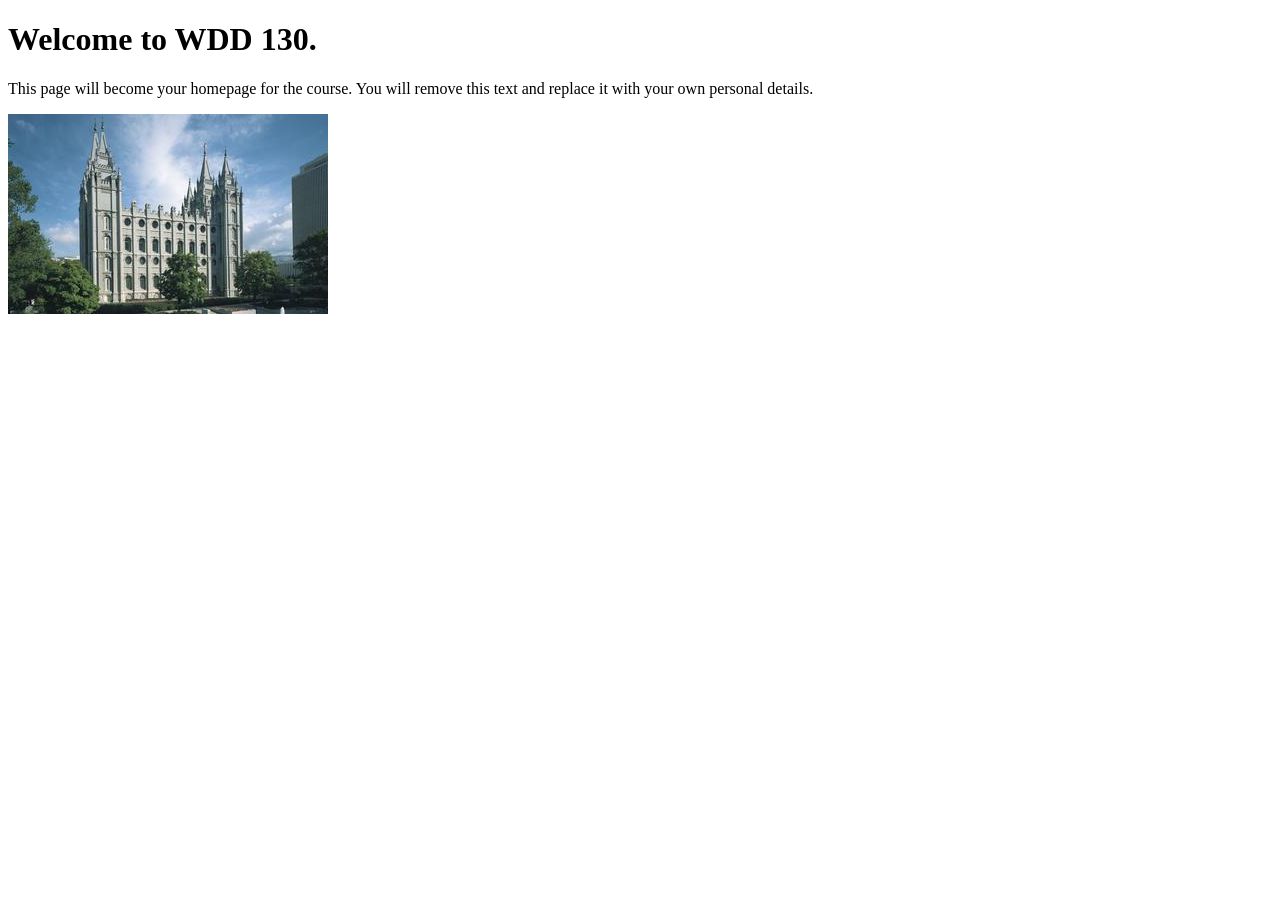
==== index.html @ fcdad1ac "Initial commit" ====
<!DOCTYPE html>
<html lang="en">
<head>
    <meta charset="UTF-8">
    <meta name="viewport" content="width=device-width, initial-scale=1.0">
    <title>WDD 130 | Personal Homepage</title>
</head>
<body>
    <h1>Welcome to WDD 130.</h1>
    <p>This page will become your homepage for the course. You will remove this text and replace it with your own personal details.</p>

    <img src="images/salt-lake-temple.jpg" alt="The Salt Lake Temple.">
</body>
</html>
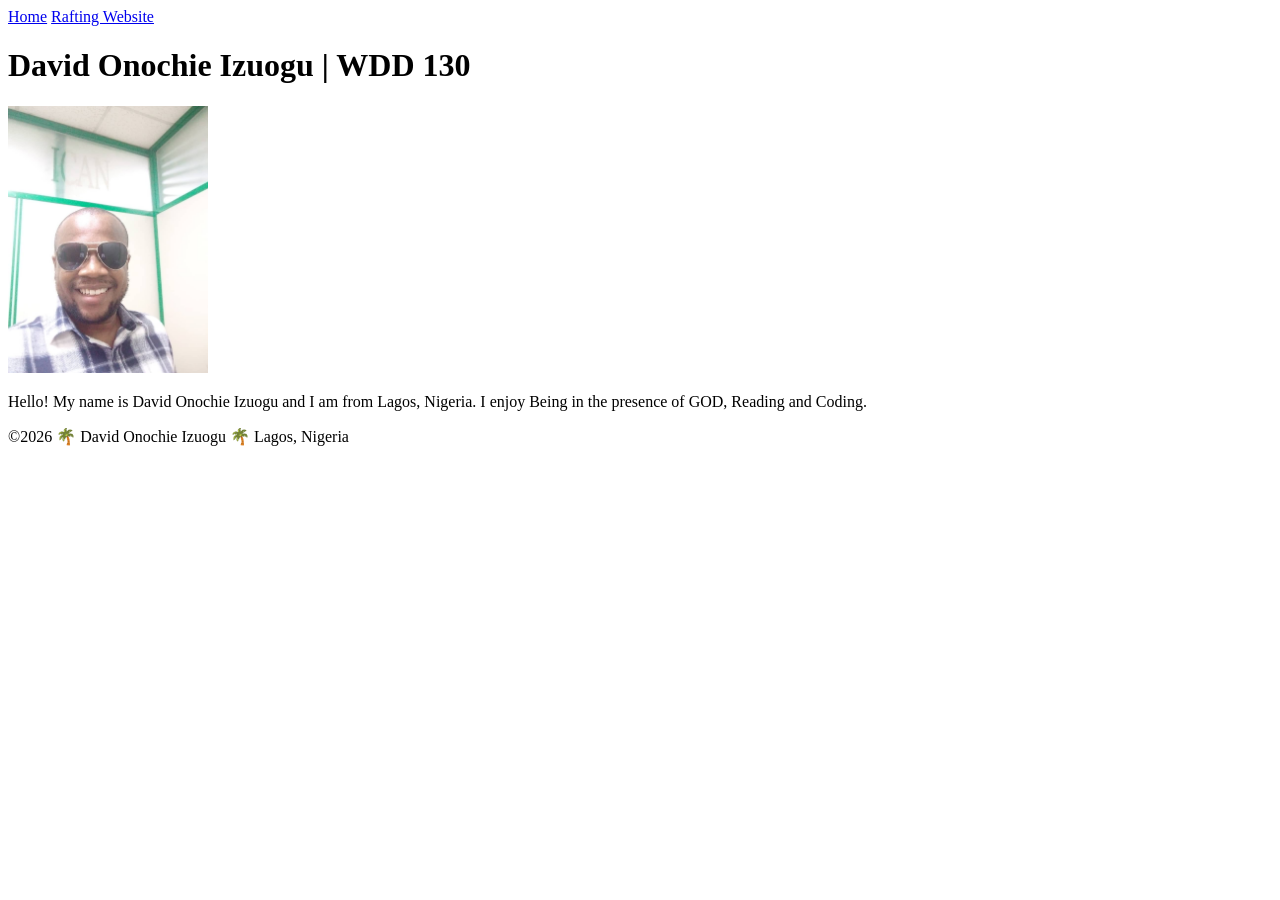
==== commit 920056cc: "fcdad1a" ====
--- a/index.html
+++ b/index.html
@@ -1,14 +1,24 @@
 <!DOCTYPE html>
-<html lang="en">
-<head>
-    <meta charset="UTF-8">
+<html lang="en-US">
+  <head>
+    <meta charset="utf-8">
     <meta name="viewport" content="width=device-width, initial-scale=1.0">
-    <title>WDD 130 | Personal Homepage</title>
-</head>
-<body>
-    <h1>Welcome to WDD 130.</h1>
-    <p>This page will become your homepage for the course. You will remove this text and replace it with your own personal details.</p>
-
-    <img src="images/salt-lake-temple.jpg" alt="The Salt Lake Temple.">
-</body>
+    <title>David Onochie Izuogu | WDD 130</title>
+  </head>
+  <body>
+    <header>
+      <nav>
+        <a href="#">Home</a>
+        <a href="wwr/">Rafting Website</a>
+      </nav>
+    </header>
+    <main>
+      <h1>David Onochie Izuogu | WDD 130</h1>
+      <img src="images/profile.jpg" alt="Hello, my name is David Onochie Izuogu" width="200">
+      <p>Hello! My name is David Onochie Izuogu and I am from Lagos, Nigeria. I enjoy Being in the presence of GOD, Reading and Coding. </p>
+    </main>
+    <footer>
+      <p>©2026 🌴 David Onochie Izuogu 🌴 Lagos, Nigeria</p>
+    </footer>
+  </body>
 </html>
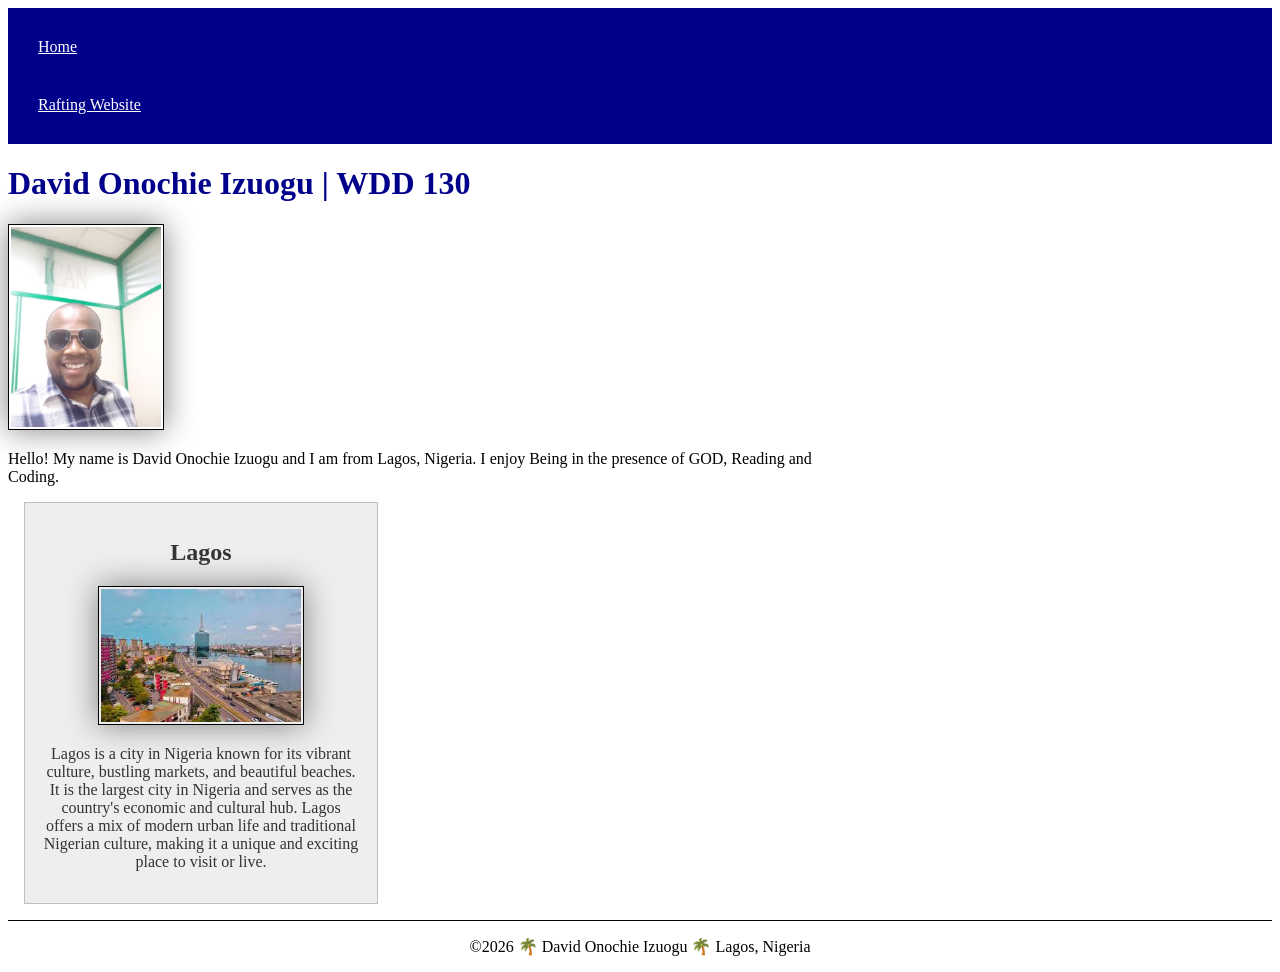
==== commit d0aac00d: "add" ====
--- a/index.html
+++ b/index.html
@@ -1,9 +1,12 @@
 <!DOCTYPE html>
 <html lang="en-US">
   <head>
-    <meta charset="utf-8">
+    <meta charset="UTF-8">
     <meta name="viewport" content="width=device-width, initial-scale=1.0">
     <title>David Onochie Izuogu | WDD 130</title>
+    <meta name="description" content="David Onochie Izuogu WDD 130 Profile Page">
+    <link rel="stylesheet" href="styles/styles.css">
+
   </head>
   <body>
     <header>
@@ -17,6 +20,11 @@
       <img src="images/profile.jpg" alt="Hello, my name is David Onochie Izuogu" width="200">
       <p>Hello! My name is David Onochie Izuogu and I am from Lagos, Nigeria. I enjoy Being in the presence of GOD, Reading and Coding. </p>
     </main>
+    <aside>
+    <h2>Lagos</h2>
+    <img src="images/lagosnigeria.jpg" alt="Lagos">
+    <p>Lagos is a city in Nigeria known for its vibrant culture, bustling markets, and beautiful beaches. It is the largest city in Nigeria and serves as the country's economic and cultural hub. Lagos offers a mix of modern urban life and traditional Nigerian culture, making it a unique and exciting place to visit or live.</p>
+  </aside>
     <footer>
       <p>©2026 🌴 David Onochie Izuogu 🌴 Lagos, Nigeria</p>
     </footer>
--- a/styles/styles.css
+++ b/styles/styles.css
@@ -0,0 +1,67 @@
+nav {
+    background-color: darkblue;
+    padding: 10px;
+}
+
+nav a {
+    color: white;
+    display: block;
+    padding: 20px;
+}
+
+h1 {
+    color: darkblue;
+}
+
+img {
+    width: 150px;
+    height: auto;
+    border: 1px solid black;
+    padding: 2px;
+    box-shadow: 0 0 30px gray;
+
+}
+
+p {
+    padding: 10px;
+
+}
+
+main {
+    max-width: 840px;
+}
+
+aside {
+    width: 20rem;
+    margin: 1rem;
+    border: 1px solid rgb(0 0 0 / 0.2); 
+    padding: 1rem;
+    background-color: #eee;
+    color: #333;
+    text-align: center
+}
+
+
+
+aside img {
+    width: 200px;
+    height: auto;
+
+}
+
+main img {
+    width: 150px;
+    height: auto;
+
+}
+
+p {
+    padding: 0;
+}
+
+footer{
+    margin-top: 15px;
+    border-top: 1px solid #000;
+    text-align: center;
+}
+
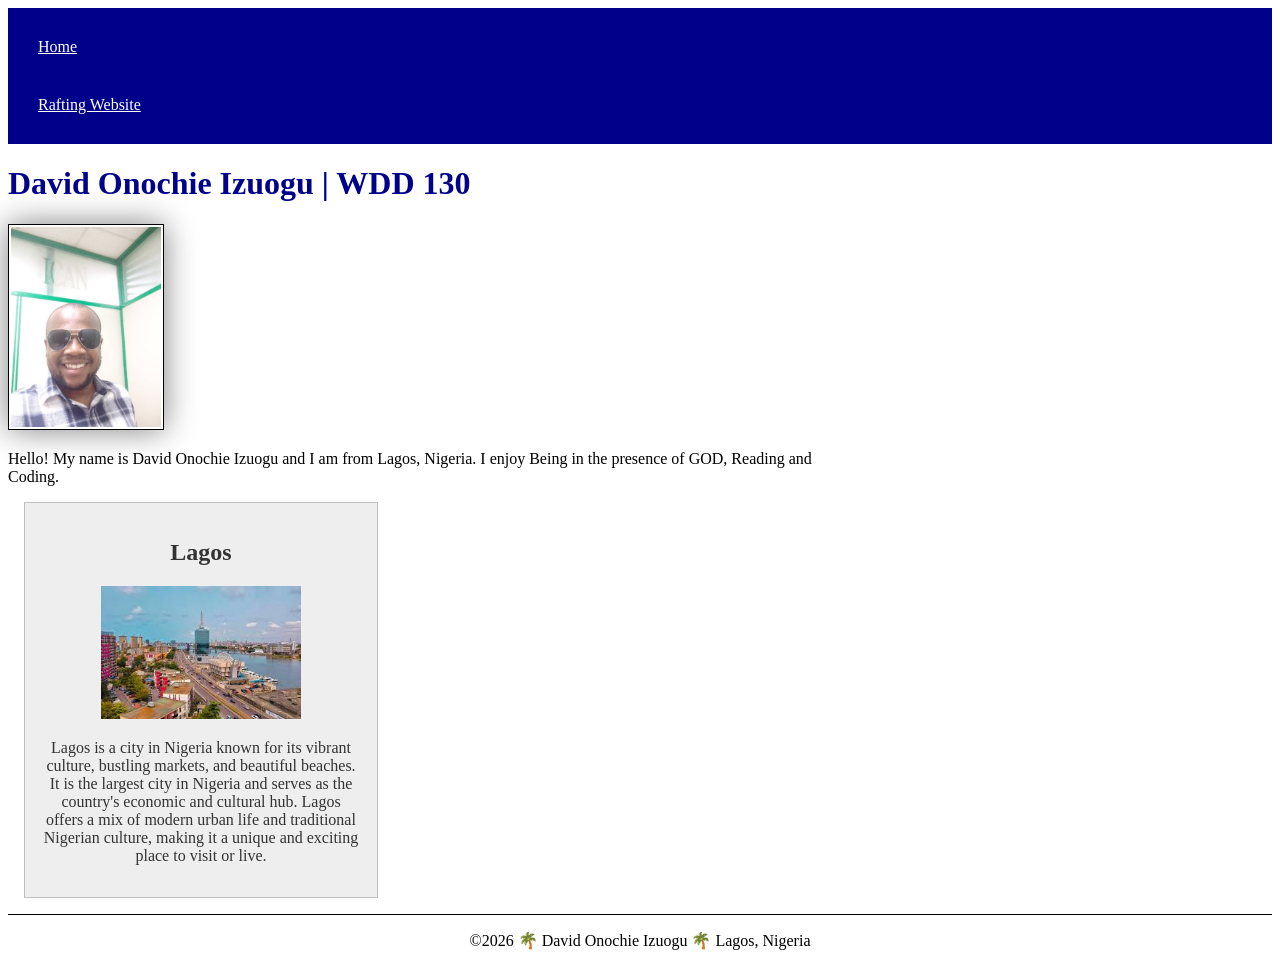
==== commit 113edd1d: "add more also" ====
--- a/index.html
+++ b/index.html
@@ -1,10 +1,11 @@
 <!DOCTYPE html>
 <html lang="en-US">
   <head>
-    <meta charset="UTF-8">
+     <meta charset="UTF-8">
     <meta name="viewport" content="width=device-width, initial-scale=1.0">
     <title>David Onochie Izuogu | WDD 130</title>
-    <meta name="description" content="David Onochie Izuogu WDD 130 Profile Page">
+    <meta name="description" content="Personal profile page for David Onochie Izuogu, a student in BYU Pathway WDD 130 Web Development course.">
+    <meta name="author" content="David Onochie Izuogu">
     <link rel="stylesheet" href="styles/styles.css">
 
   </head>
--- a/styles/styles.css
+++ b/styles/styles.css
@@ -13,22 +13,22 @@
     color: darkblue;
 }
 
-img {
+main {
+    max-width: 840px;
+}
+
+/* Main image styling (REQUIRED by rubric) */
+main img {
     width: 150px;
     height: auto;
     border: 1px solid black;
     padding: 2px;
     box-shadow: 0 0 30px gray;
-
 }
 
+/* Paragraphs MUST be padding: 0 */
 p {
-    padding: 10px;
-
-}
-
-main {
-    max-width: 840px;
+    padding: 0;
 }
 
 aside {
@@ -38,30 +38,16 @@
     padding: 1rem;
     background-color: #eee;
     color: #333;
-    text-align: center
+    text-align: center;
 }
-
-
 
 aside img {
     width: 200px;
     height: auto;
-
 }
 
-main img {
-    width: 150px;
-    height: auto;
-
-}
-
-p {
-    padding: 0;
-}
-
-footer{
+footer {
     margin-top: 15px;
     border-top: 1px solid #000;
     text-align: center;
 }
-
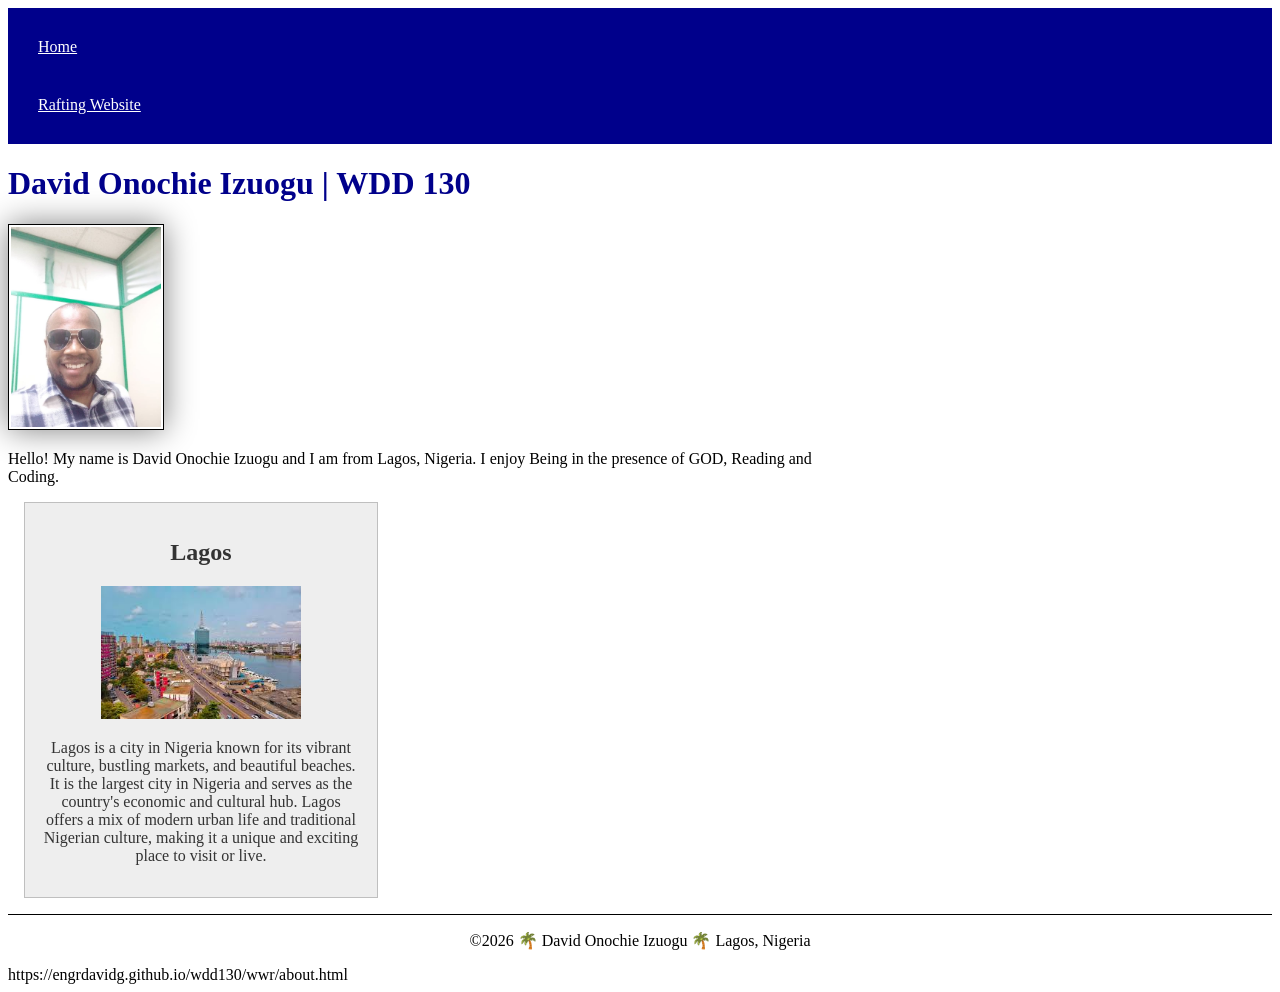
==== commit ad38f770: "add all" ====
--- a/index.html
+++ b/index.html
@@ -30,4 +30,4 @@
       <p>©2026 🌴 David Onochie Izuogu 🌴 Lagos, Nigeria</p>
     </footer>
   </body>
-</html>+</html>  https://engrdavidg.github.io/wdd130/wwr/about.html
--- a/styles/styles.css
+++ b/styles/styles.css
@@ -17,7 +17,7 @@
     max-width: 840px;
 }
 
-/* Main image styling (REQUIRED by rubric) */
+/* This is the main image styling  */
 main img {
     width: 150px;
     height: auto;
@@ -26,7 +26,7 @@
     box-shadow: 0 0 30px gray;
 }
 
-/* Paragraphs MUST be padding: 0 */
+/* The Paragraphs MUST be padding: 0 */
 p {
     padding: 0;
 }
